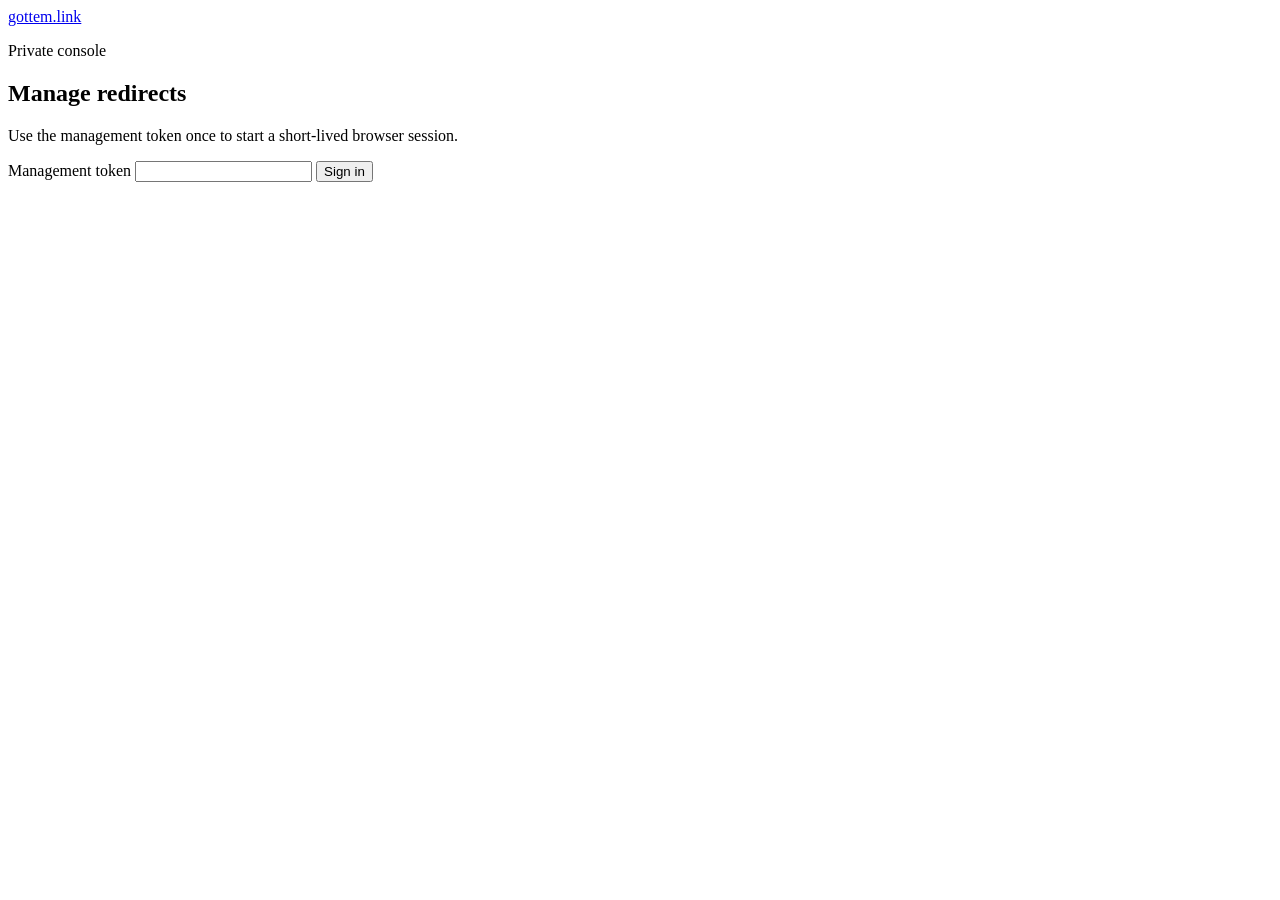
==== handlers/admin/index.html @ b5d45ebb "feat: add private admin console" ====
<!doctype html>
<html lang="en">
<head>
  <meta charset="utf-8">
  <meta name="viewport" content="width=device-width, initial-scale=1">
  <title>gottem.link admin</title>
  <link rel="stylesheet" href="/admin/assets/admin.css">
  <script src="/admin/assets/admin.js" defer></script>
</head>
<body>
  <main class="shell">
    <header class="topbar">
      <a class="brand" href="/admin" aria-label="gottem.link admin home">gottem.link</a>
      <button id="logout" class="button quiet" type="button" hidden>Log out</button>
    </header>

    <div id="notice" class="notice" role="status" aria-live="polite"></div>

    <section id="login-view" class="auth-panel" aria-labelledby="login-heading">
      <p class="eyebrow">Private console</p>
      <h1 id="login-heading">Manage redirects</h1>
      <p class="muted">Use the management token once to start a short-lived browser session.</p>
      <form id="login-form">
        <label for="token">Management token</label>
        <input id="token" name="token" type="password" autocomplete="current-password" required>
        <button class="button primary" type="submit">Sign in</button>
      </form>
    </section>

    <section id="admin-view" hidden aria-labelledby="links-heading">
      <div class="section-heading">
        <div>
          <p class="eyebrow">Redirects</p>
          <h1 id="links-heading">Links</h1>
        </div>
      </div>

      <form id="create-form" class="create-panel">
        <div class="field destination-field">
          <label for="destination">Destination URL</label>
          <input id="destination" name="url" type="url" inputmode="url" placeholder="https://example.com/page" required>
        </div>
        <div class="field slug-field">
          <label for="slug">Custom slug <span class="muted">optional</span></label>
          <input id="slug" name="slug" type="text" autocapitalize="none" autocomplete="off" placeholder="generated">
        </div>
        <button class="button primary create-button" type="submit">Create link</button>
      </form>

      <div class="toolbar">
        <label class="search-label" for="search">Search links</label>
        <input id="search" type="search" placeholder="Search slug or destination" autocomplete="off">
      </div>

      <p id="loading-state" class="state">Loading links…</p>
      <p id="empty-state" class="state" hidden>No links yet. Create the first one above.</p>
      <p id="filter-empty-state" class="state" hidden>No links match this search.</p>
      <ul id="redirect-list" class="redirect-list" aria-label="Redirects"></ul>
    </section>
  </main>

  <template id="redirect-template">
    <li class="redirect-card">
      <div class="redirect-main">
        <div class="slug-line">
          <a class="short-link" target="_blank" rel="noopener"></a>
          <span class="status"></span>
        </div>
        <p class="destination"></p>
      </div>
      <div class="actions" aria-label="Link actions">
        <button class="button quiet copy" type="button">Copy</button>
        <button class="button quiet edit" type="button">Edit</button>
        <button class="button quiet toggle" type="button"></button>
        <button class="button danger delete" type="button">Delete</button>
      </div>
    </li>
  </template>

  <dialog id="delete-dialog" aria-labelledby="delete-title">
    <form method="dialog">
      <h2 id="delete-title">Delete link?</h2>
      <p id="delete-message"></p>
      <div class="dialog-actions">
        <button class="button quiet" value="cancel">Cancel</button>
        <button id="confirm-delete" class="button danger" value="confirm">Delete permanently</button>
      </div>
    </form>
  </dialog>
</body>
</html>
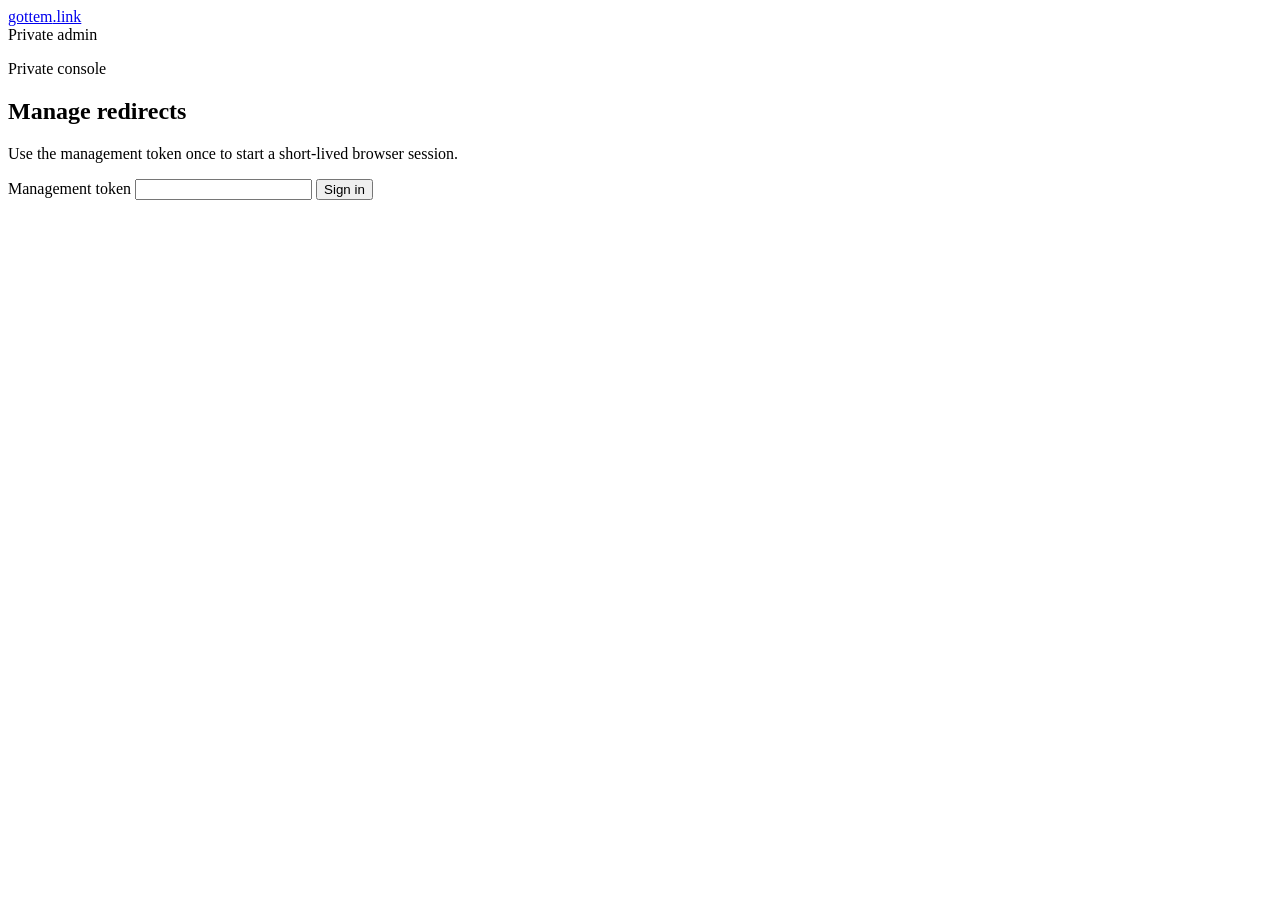
==== commit 4be01f07: "feat: add link lifecycle controls" ====
--- a/handlers/admin/index.html
+++ b/handlers/admin/index.html
@@ -8,12 +8,15 @@
   <script src="/admin/assets/admin.js" defer></script>
 </head>
 <body>
-  <main class="shell">
-    <header class="topbar">
-      <a class="brand" href="/admin" aria-label="gottem.link admin home">gottem.link</a>
-      <button id="logout" class="button quiet" type="button" hidden>Log out</button>
-    </header>
+  <header class="site-header">
+    <div class="shell topbar">
+      <a class="brand brand-wordmark" href="/admin" aria-label="gottem.link admin home">gottem<span>.link</span></a>
+      <div class="admin-label">Private admin</div>
+      <button id="logout" class="button header-button" type="button" hidden>Log out</button>
+    </div>
+  </header>
 
+  <main class="shell page-shell">
     <div id="notice" class="notice" role="status" aria-live="polite"></div>
 
     <section id="login-view" class="auth-panel" aria-labelledby="login-heading">
@@ -33,6 +36,7 @@
           <p class="eyebrow">Redirects</p>
           <h1 id="links-heading">Links</h1>
         </div>
+        <p class="section-note">Create and maintain private short links.</p>
       </div>
 
       <form id="create-form" class="create-panel">
@@ -43,6 +47,10 @@
         <div class="field slug-field">
           <label for="slug">Custom slug <span class="muted">optional</span></label>
           <input id="slug" name="slug" type="text" autocapitalize="none" autocomplete="off" placeholder="generated">
+        </div>
+        <div class="field expiration-field">
+          <label for="create-expiration">Expires <span class="muted">optional</span></label>
+          <input id="create-expiration" name="expires_at" type="datetime-local">
         </div>
         <button class="button primary create-button" type="submit">Create link</button>
       </form>
@@ -67,18 +75,41 @@
           <span class="status"></span>
         </div>
         <p class="destination"></p>
+        <div class="lifecycle-details">
+          <span class="expiration-detail" hidden></span>
+          <span class="destination-updated"></span>
+        </div>
       </div>
       <div class="actions" aria-label="Link actions">
         <button class="button quiet copy" type="button">Copy</button>
         <button class="button quiet edit" type="button">Edit</button>
+        <button class="button quiet expiration" type="button">Expiration</button>
         <button class="button quiet toggle" type="button"></button>
         <button class="button danger delete" type="button">Delete</button>
       </div>
     </li>
   </template>
 
+  <dialog id="expiration-dialog" aria-labelledby="expiration-title">
+    <form id="expiration-form">
+      <p class="eyebrow">Lifecycle</p>
+      <h2 id="expiration-title">Set expiration</h2>
+      <p id="expiration-message" class="muted"></p>
+      <label for="expiration-value">Expiration date and time</label>
+      <input id="expiration-value" name="expires_at" type="datetime-local" required>
+      <div class="dialog-actions split-actions">
+        <button id="clear-expiration" class="button quiet" type="button">Clear expiration</button>
+        <span class="dialog-action-group">
+          <button class="button quiet" type="button" data-close-expiration>Cancel</button>
+          <button class="button primary" type="submit">Save</button>
+        </span>
+      </div>
+    </form>
+  </dialog>
+
   <dialog id="delete-dialog" aria-labelledby="delete-title">
     <form method="dialog">
+      <p class="eyebrow">Permanent action</p>
       <h2 id="delete-title">Delete link?</h2>
       <p id="delete-message"></p>
       <div class="dialog-actions">
